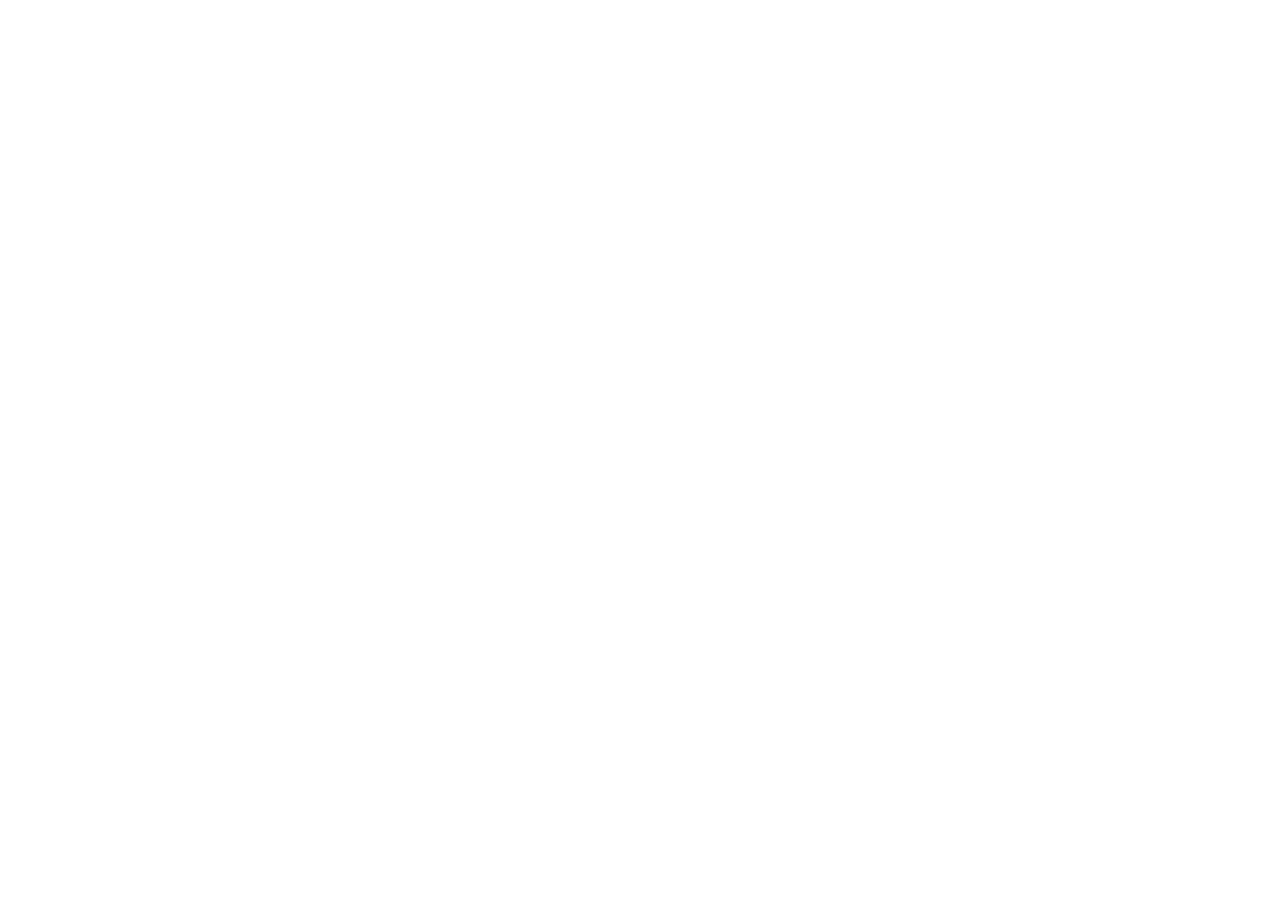
==== fundamentos/secao2-introduçao-html-css/dia2-html-css-primeiro-passos/index.html @ 2ae72efb "Criação do index.html" ====
<!DOCTYPE html>
<html lang="en">
<head>
    <meta charset="UTF-8">
    <meta http-equiv="X-UA-Compatible" content="IE=edge">
    <meta name="viewport" content="width=device-width, initial-scale=1.0">
    <title>Document</title>
</head>
<body>
    
</body>
</html>
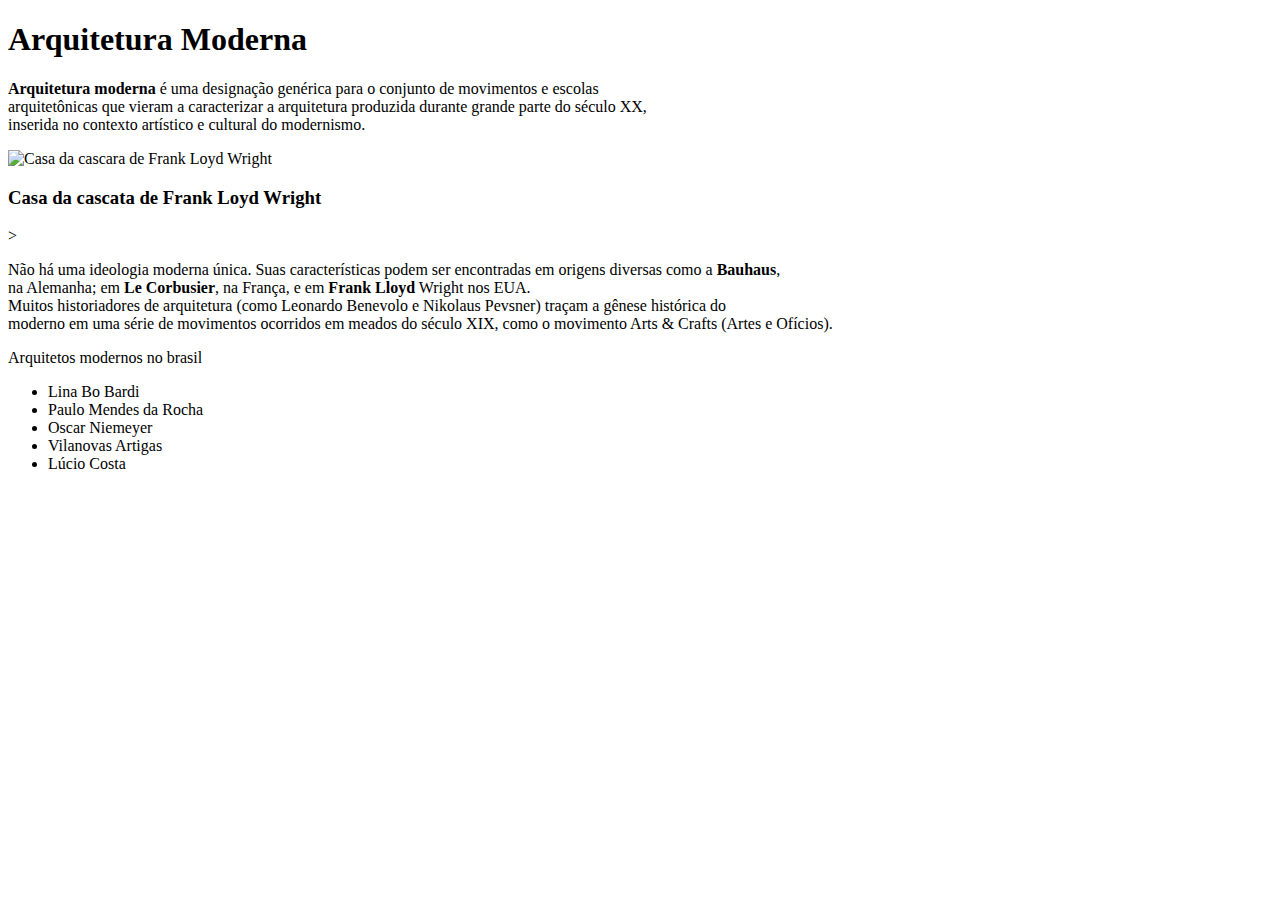
==== commit 155a4761: "colocando informações no arquivo index.html" ====
--- a/fundamentos/secao2-introduçao-html-css/dia2-html-css-primeiro-passos/index.html
+++ b/fundamentos/secao2-introduçao-html-css/dia2-html-css-primeiro-passos/index.html
@@ -1,12 +1,33 @@
 <!DOCTYPE html>
-<html lang="en">
+<html lang="pt-br">
 <head>
     <meta charset="UTF-8">
     <meta http-equiv="X-UA-Compatible" content="IE=edge">
     <meta name="viewport" content="width=device-width, initial-scale=1.0">
-    <title>Document</title>
+    <title>Arquitetura Moderna</title>
 </head>
 <body>
-    
+    <h1>Arquitetura Moderna</h1>
+    <p><strong>Arquitetura moderna</strong> é uma designação genérica para o conjunto de movimentos e escolas<br> 
+        arquitetônicas que vieram a caracterizar a arquitetura produzida durante grande parte do século XX,<br> 
+        inserida no contexto artístico e cultural do modernismo.</p>
+        <img src="~/Desktop/trybe-exercicios/trybe-exercicios/fundamentos/secao2-introduçao-html-css/dia2-html-css-primeiro-passos/casa-da-cascata.jpg" alt="Casa da cascara de Frank Loyd Wright">
+<h3>Casa da cascata de <strong>Frank Loyd Wright</strong></h3>>
+<br>
+<p> Não há uma ideologia moderna única. Suas características podem ser encontradas em origens diversas como a <strong>Bauhaus</strong>, <br>
+    na Alemanha; em <strong>Le Corbusier</strong>, na França, e em <strong>Frank Lloyd</strong> Wright nos EUA. <br>
+    Muitos historiadores de arquitetura (como Leonardo Benevolo e Nikolaus Pevsner) traçam a gênese histórica do <br>
+    moderno em uma série de movimentos ocorridos em meados do século XIX, como o movimento Arts & Crafts (Artes e Ofícios).</p>
+
+<p>Arquitetos modernos no brasil</p>
+<ul>
+    <li>Lina Bo Bardi</li>
+    <li>Paulo Mendes da Rocha</li>
+    <li>Oscar Niemeyer</li>
+    <li>Vilanovas Artigas</li>
+    <li>Lúcio Costa</li>
+</ul>
+
+
 </body>
 </html>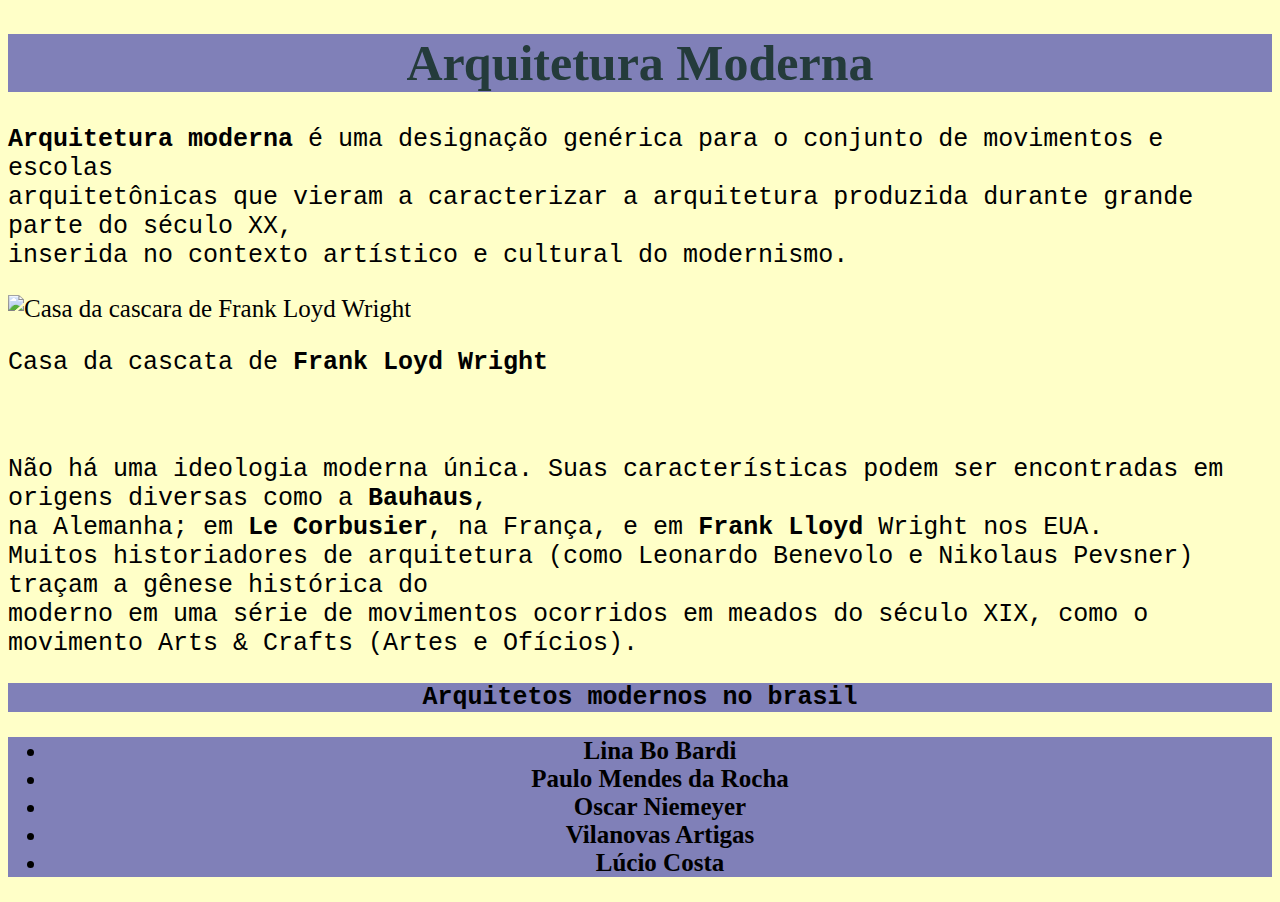
==== commit 4533b3be: "propriedades de texto no CSS" ====
--- a/fundamentos/secao2-introduçao-html-css/dia2-html-css-primeiro-passos/index.html
+++ b/fundamentos/secao2-introduçao-html-css/dia2-html-css-primeiro-passos/index.html
@@ -5,22 +5,47 @@
     <meta http-equiv="X-UA-Compatible" content="IE=edge">
     <meta name="viewport" content="width=device-width, initial-scale=1.0">
     <title>Arquitetura Moderna</title>
+    <style>
+        h1 {color:rgb(36, 59, 59);
+            font-size: 2em;
+            font-weight: bold;
+            text-align: center;
+
+        }
+
+        body {
+            background-color: rgb(255, 400, 200);
+            font-size: 25px;
+        }
+
+        #extinct-specie {
+            background-color: rgb(128, 128, 184);
+            font-weight: bold;
+            text-align: center;
+        }
+
+        p {
+            font-family: monospace;
+        }
+
+
+    </style>    
 </head>
 <body>
-    <h1>Arquitetura Moderna</h1>
+    <h1 id="extinct-specie">Arquitetura Moderna</h1>
     <p><strong>Arquitetura moderna</strong> é uma designação genérica para o conjunto de movimentos e escolas<br> 
         arquitetônicas que vieram a caracterizar a arquitetura produzida durante grande parte do século XX,<br> 
         inserida no contexto artístico e cultural do modernismo.</p>
         <img src="~/Desktop/trybe-exercicios/trybe-exercicios/fundamentos/secao2-introduçao-html-css/dia2-html-css-primeiro-passos/casa-da-cascata.jpg" alt="Casa da cascara de Frank Loyd Wright">
-<h3>Casa da cascata de <strong>Frank Loyd Wright</strong></h3>>
+<p>Casa da cascata de <strong>Frank Loyd Wright</strong></p>
 <br>
 <p> Não há uma ideologia moderna única. Suas características podem ser encontradas em origens diversas como a <strong>Bauhaus</strong>, <br>
     na Alemanha; em <strong>Le Corbusier</strong>, na França, e em <strong>Frank Lloyd</strong> Wright nos EUA. <br>
     Muitos historiadores de arquitetura (como Leonardo Benevolo e Nikolaus Pevsner) traçam a gênese histórica do <br>
     moderno em uma série de movimentos ocorridos em meados do século XIX, como o movimento Arts & Crafts (Artes e Ofícios).</p>
 
-<p>Arquitetos modernos no brasil</p>
-<ul>
+<p id="extinct-specie">Arquitetos modernos no brasil</p>
+<ul id="extinct-specie">
     <li>Lina Bo Bardi</li>
     <li>Paulo Mendes da Rocha</li>
     <li>Oscar Niemeyer</li>
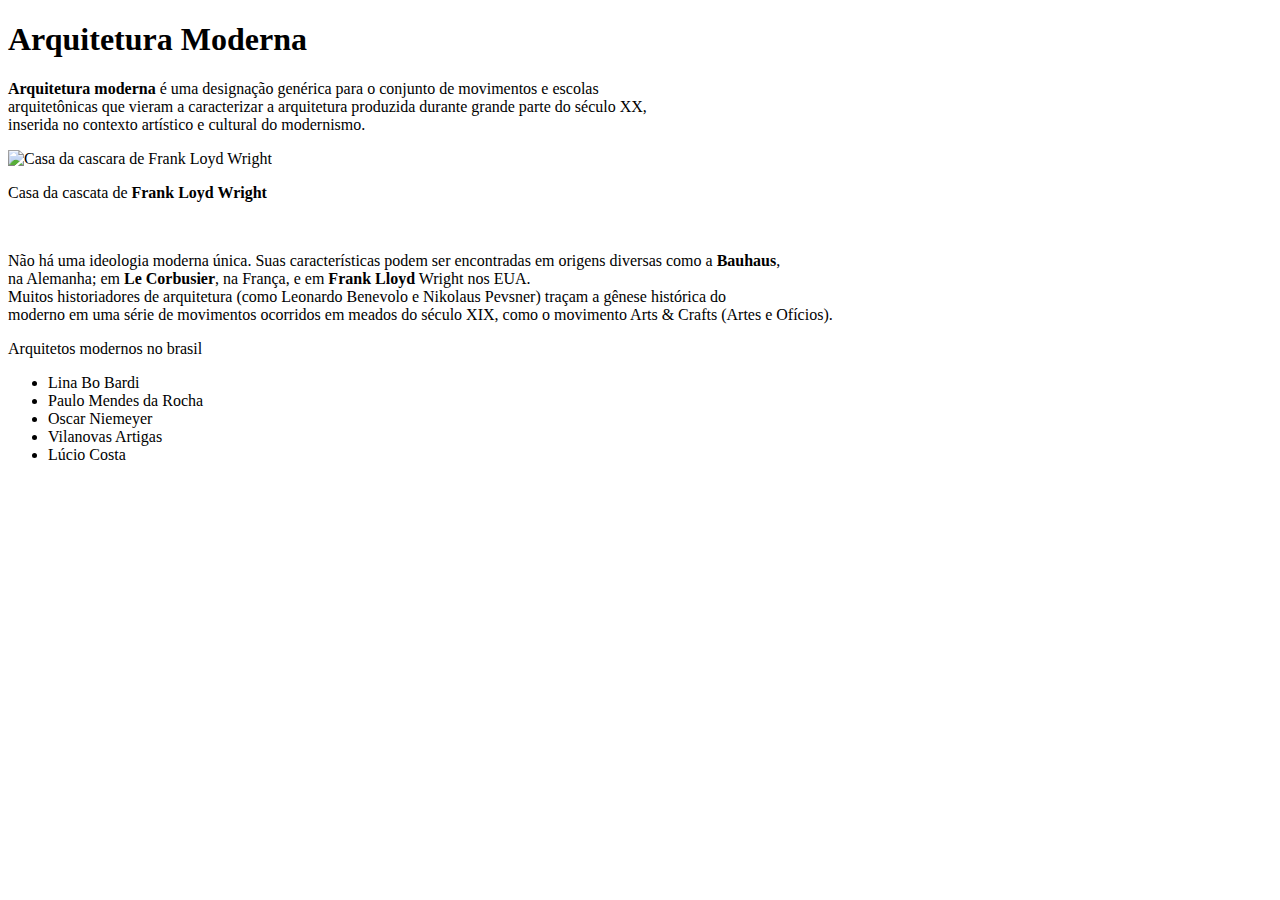
==== commit ef4858fd: "ajuste style.css" ====
--- a/fundamentos/secao2-introduçao-html-css/dia2-html-css-primeiro-passos/index.html
+++ b/fundamentos/secao2-introduçao-html-css/dia2-html-css-primeiro-passos/index.html
@@ -5,31 +5,10 @@
     <meta http-equiv="X-UA-Compatible" content="IE=edge">
     <meta name="viewport" content="width=device-width, initial-scale=1.0">
     <title>Arquitetura Moderna</title>
+    <link rel="stylesheet" type="text.=/css" href="style.css">
     <style>
-        h1 {color:rgb(36, 59, 59);
-            font-size: 2em;
-            font-weight: bold;
-            text-align: center;
 
-        }
-
-        body {
-            background-color: rgb(255, 400, 200);
-            font-size: 25px;
-        }
-
-        #extinct-specie {
-            background-color: rgb(128, 128, 184);
-            font-weight: bold;
-            text-align: center;
-        }
-
-        p {
-            font-family: monospace;
-        }
-
-
-    </style>    
+    </style> 
 </head>
 <body>
     <h1 id="extinct-specie">Arquitetura Moderna</h1>
--- a/fundamentos/secao2-introduçao-html-css/dia2-html-css-primeiro-passos/style.css
+++ b/fundamentos/secao2-introduçao-html-css/dia2-html-css-primeiro-passos/style.css
@@ -0,0 +1,22 @@
+
+h1 {color:rgb(36, 59, 59);
+    font-size: 2em;
+    font-weight: bold;
+    text-align: center;
+
+}
+
+body {
+    background-color: rgb(255, 400, 200);
+    font-size: 25px;
+}
+
+#extinct-specie {
+    background-color: rgb(128, 128, 184);
+    font-weight: bold;
+    text-align: center;
+}
+
+p {
+    font-family: monospace;
+}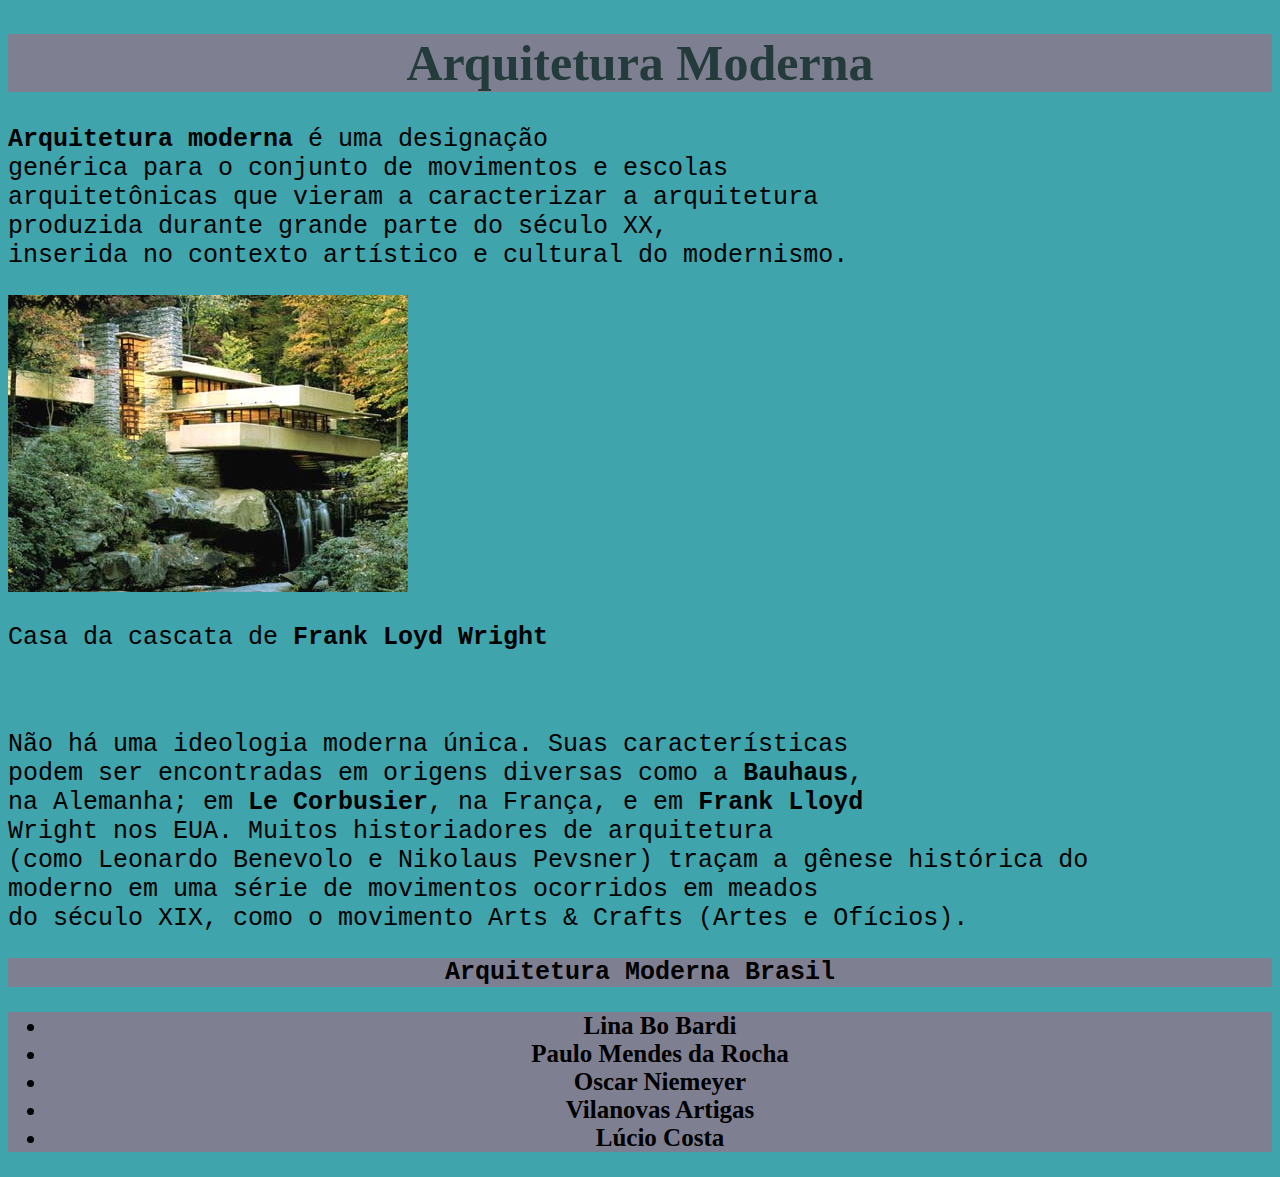
==== commit 4ff60153: "atualização 01" ====
--- a/fundamentos/secao2-introduçao-html-css/dia2-html-css-primeiro-passos/index.html
+++ b/fundamentos/secao2-introduçao-html-css/dia2-html-css-primeiro-passos/index.html
@@ -5,25 +5,30 @@
     <meta http-equiv="X-UA-Compatible" content="IE=edge">
     <meta name="viewport" content="width=device-width, initial-scale=1.0">
     <title>Arquitetura Moderna</title>
-    <link rel="stylesheet" type="text.=/css" href="style.css">
+    <link rel="stylesheet" type="text/css" href="style.css">
     <style>
 
     </style> 
 </head>
 <body>
     <h1 id="extinct-specie">Arquitetura Moderna</h1>
-    <p><strong>Arquitetura moderna</strong> é uma designação genérica para o conjunto de movimentos e escolas<br> 
-        arquitetônicas que vieram a caracterizar a arquitetura produzida durante grande parte do século XX,<br> 
+    <p><strong>Arquitetura moderna</strong> é uma designação <br>
+        genérica para o conjunto de movimentos e escolas<br> 
+        arquitetônicas que vieram a caracterizar a arquitetura<br>
+        produzida durante grande parte do século XX,<br> 
         inserida no contexto artístico e cultural do modernismo.</p>
-        <img src="~/Desktop/trybe-exercicios/trybe-exercicios/fundamentos/secao2-introduçao-html-css/dia2-html-css-primeiro-passos/casa-da-cascata.jpg" alt="Casa da cascara de Frank Loyd Wright">
+        <img src="casa-da-cascata.jpg" alt="Casa da cascara de Frank Loyd Wright">
 <p>Casa da cascata de <strong>Frank Loyd Wright</strong></p>
 <br>
-<p> Não há uma ideologia moderna única. Suas características podem ser encontradas em origens diversas como a <strong>Bauhaus</strong>, <br>
-    na Alemanha; em <strong>Le Corbusier</strong>, na França, e em <strong>Frank Lloyd</strong> Wright nos EUA. <br>
-    Muitos historiadores de arquitetura (como Leonardo Benevolo e Nikolaus Pevsner) traçam a gênese histórica do <br>
-    moderno em uma série de movimentos ocorridos em meados do século XIX, como o movimento Arts & Crafts (Artes e Ofícios).</p>
+<p> Não há uma ideologia moderna única. Suas características <br>
+    podem ser encontradas em origens diversas como a <strong>Bauhaus</strong>, <br>
+    na Alemanha; em <strong>Le Corbusier</strong>, na França, e em <strong>Frank Lloyd</strong> <br>
+    Wright nos EUA. Muitos historiadores de arquitetura<br>
+    (como Leonardo Benevolo e Nikolaus Pevsner) traçam a gênese histórica do <br>
+    moderno em uma série de movimentos ocorridos em meados <br>
+    do século XIX, como o movimento Arts & Crafts (Artes e Ofícios).</p>
 
-<p id="extinct-specie">Arquitetos modernos no brasil</p>
+<p id="extinct-specie">Arquitetura Moderna Brasil</p>
 <ul id="extinct-specie">
     <li>Lina Bo Bardi</li>
     <li>Paulo Mendes da Rocha</li>
@@ -32,6 +37,5 @@
     <li>Lúcio Costa</li>
 </ul>
 
-
 </body>
 </html>--- a/fundamentos/secao2-introduçao-html-css/dia2-html-css-primeiro-passos/style.css
+++ b/fundamentos/secao2-introduçao-html-css/dia2-html-css-primeiro-passos/style.css
@@ -7,12 +7,12 @@
 }
 
 body {
-    background-color: rgb(255, 400, 200);
+    background-color: rgb(63, 164, 172);
     font-size: 25px;
 }
 
 #extinct-specie {
-    background-color: rgb(128, 128, 184);
+    background-color: rgb(127, 127, 146);
     font-weight: bold;
     text-align: center;
 }
